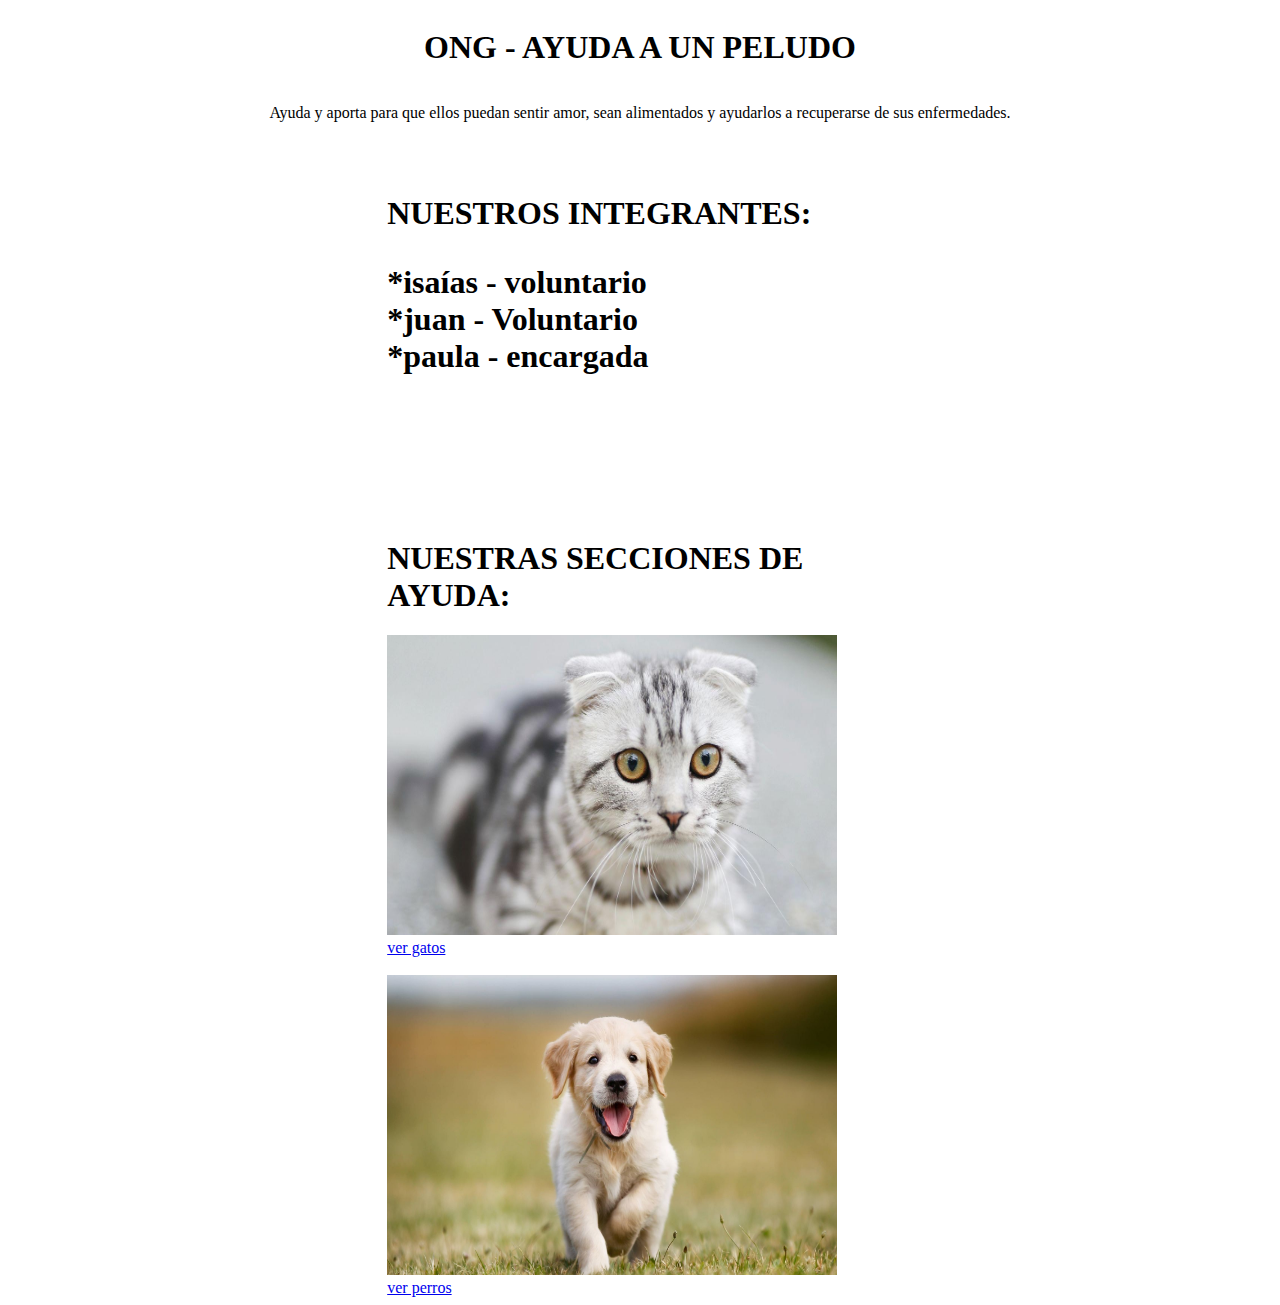
==== Index.html @ e4f2c956 "Initial commit" ====
<!DOCTYPE html>
<html>
<head>
    <meta charset='utf-8'>
    <meta http-equiv='X-UA-Compatible' content='IE=edge'>
    <title>ONG - AYUDA A UN PELUDO</title>
    <meta name='viewport' content='width=device-width, initial-scale=1'>
    <link rel='stylesheet' type='text/css' media='screen' href='main.css'>
    <script src='main.js'></script>
</head>
<body>
    <div style="display: flex;align-items: center;justify-content: center;flex-direction: column">
        <h1>ONG - AYUDA A UN PELUDO</h1>
        <p>Ayuda y aporta para que ellos puedan sentir amor, sean alimentados y ayudarlos a recuperarse de sus enfermedades.
        </p>
        <br>
        <br>
        <div style="width: 40%;">
            <h1> NUESTROS INTEGRANTES:
            <p>  *isaías - voluntario
                <br> 
                *juan - Voluntario
                <br> 
                *paula - encargada
            </p>

            <br> <br> <br> 
    
            <h1> NUESTRAS SECCIONES DE AYUDA:</h1>  
            <div style="display: flex;flex-direction: column">
                <a href="gatos.html">
                <img src="img/gato.jpg"width="450px" height="300px" > <br>ver gatos
                </a>
                <br>
                <a href="perros.html">
                <img src="img/perro.jpg" width="450px" height="300px"> <br>ver perros
                </a>
            </div> 
        </div>
    </div>
</body>
</html>
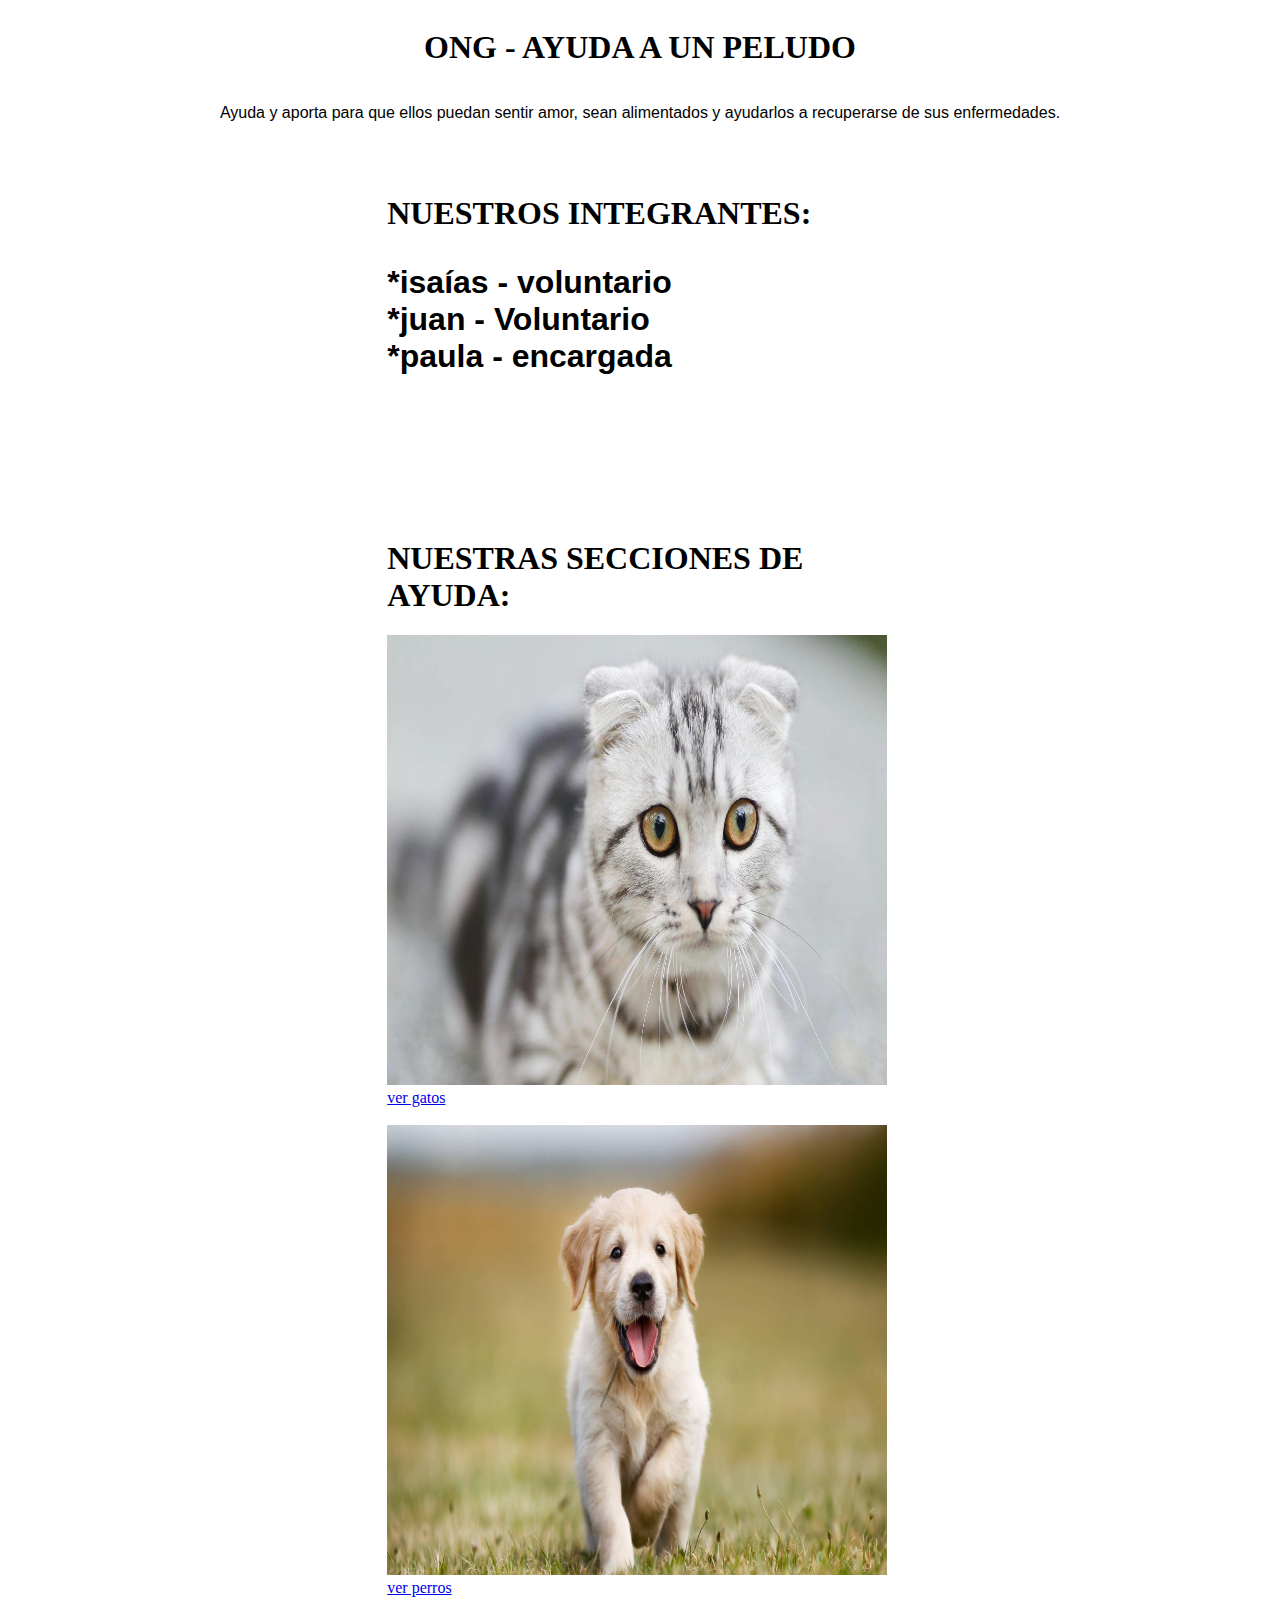
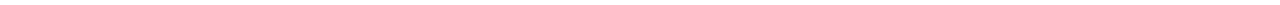
==== commit dba98e4e: "arreglos con css en clases" ====
--- a/Index.html
+++ b/Index.html
@@ -7,6 +7,14 @@
     <meta name='viewport' content='width=device-width, initial-scale=1'>
     <link rel='stylesheet' type='text/css' media='screen' href='main.css'>
     <script src='main.js'></script>
+    <link rel="stylesheet" href="main.css">
+    <style type="text/css">
+        p{
+            font-family:Arial, Helvetica, sans-serif;
+        }
+        /*#hola es para id:"hola"*/
+        /*.hola es para class="hola"*/
+    </style>
 </head>
 <body>
     <div style="display: flex;align-items: center;justify-content: center;flex-direction: column">
@@ -29,16 +37,15 @@
             <h1> NUESTRAS SECCIONES DE AYUDA:</h1>  
             <div style="display: flex;flex-direction: column">
                 <a href="gatos.html">
-                <img src="img/gato.jpg"width="450px" height="300px" > <br>ver gatos
+                <img class="imgPrincipal" src="img/gato.jpg"> <br>ver gatos
                 </a>
                 <br>
-                <a href="perros.html">
-                <img src="img/perro.jpg" width="450px" height="300px"> <br>ver perros
+                <a  href="perros.html">
+                <img class="imgPrincipal" src="img/perro.jpg"> <br>ver perros
                 </a>
             </div> 
         </div>
     </div>
 </body>
 </html>
-
-
+<!--Comentando ando-->--- a/main.css
+++ b/main.css
@@ -0,0 +1,8 @@
+.imgPrincipal{
+    height: 450px;
+    width: 500px;
+}
+.imgSecundaria{
+    height: 200px;
+    width: 450px;
+}--- a/main.css
+++ b/main.css
@@ -0,0 +1,8 @@
+.imgPrincipal{
+    height: 450px;
+    width: 500px;
+}
+.imgSecundaria{
+    height: 200px;
+    width: 450px;
+}